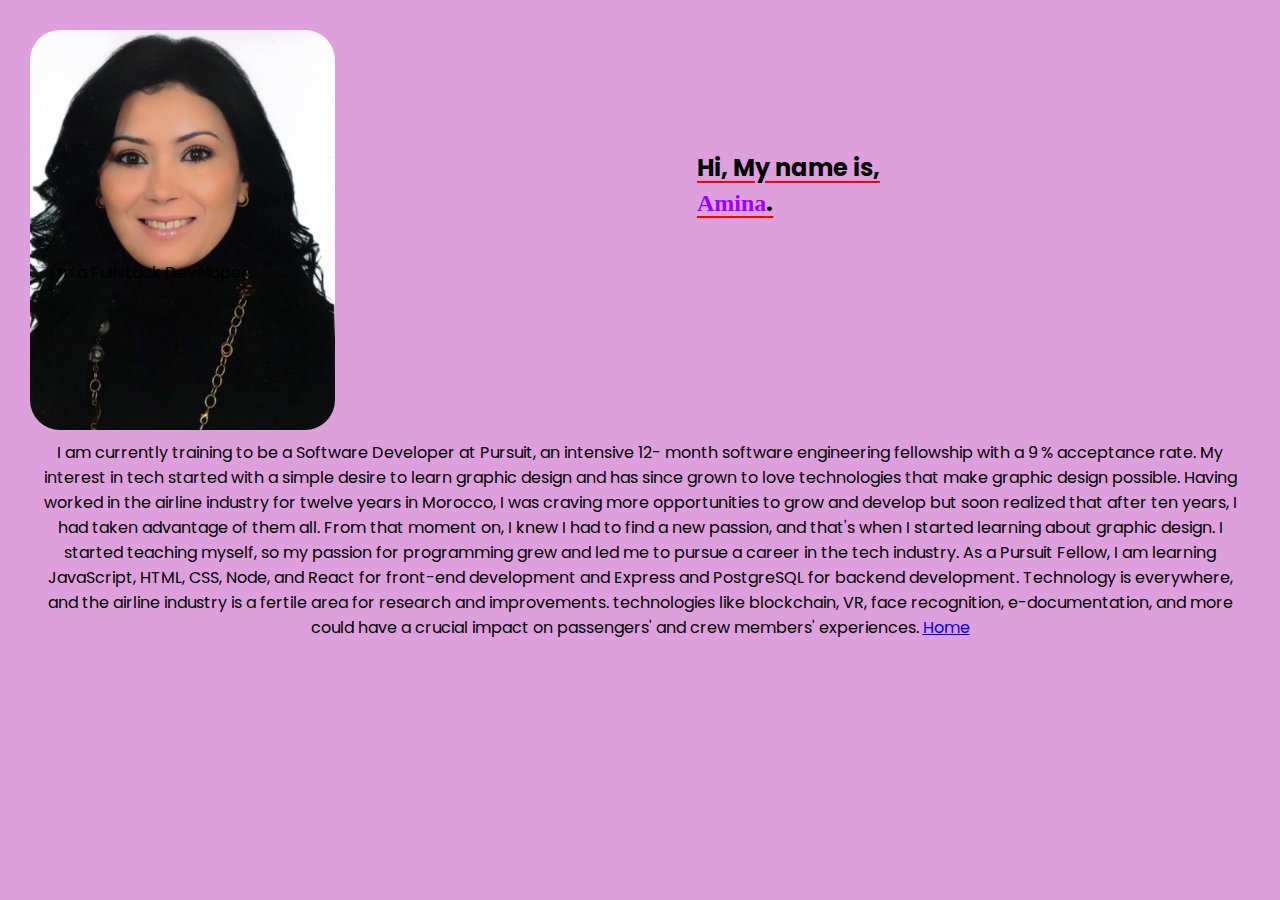
==== about.html @ 641d58e2 "unfinished" ====
<!DOCTYPE html>
<html lang="en">
<head>
    <meta charset="UTF-8">
    <meta http-equiv="X-UA-Compatible" content="IE=edge">
    <meta name="viewport" content="width=device-width, initial-scale=1.0">
    <link rel="stylesheet" href="./about.css">
    <title>About Me</title>
</head>
<body>
    <div class="about">
        

        <div class="hello">
            <img src="./assets/my-pic.png" alt="">
            <h2>Hi, My name is,<br/><span>Amina</span>.</h2>
            <p>I'm a Fullstack Developer.</p>
        </div>

        <p>I am currently training to be a Software Developer at Pursuit, an intensive 12- month software engineering fellowship with a 9 % acceptance rate. My interest in tech started with a simple desire to learn graphic design and has since grown to love technologies that make graphic design possible. 
            Having worked in the airline industry for twelve years in Morocco, I was craving more opportunities to grow and develop but soon realized that after ten years, I had taken advantage of them all. From that moment on, I knew I had to find a new passion, and that's when I started learning about graphic design. I started teaching myself, so my passion for programming grew and led me to pursue a career in the tech industry. 
            As a Pursuit Fellow, I am learning JavaScript, HTML, CSS, Node, and React for front-end development and Express and PostgreSQL for backend development.
            Technology is everywhere, and the airline industry is a fertile area for research and improvements. technologies like blockchain, VR, face recognition, e-documentation, and more could have a crucial impact on passengers' and crew members' experiences.
            <a href="./index.html">Home</a></p>

           

    </div>
</body>
</html>
---- about.css ----
@import url('https://fonts.googleapis.com/css2?family=Poppins:wght@200;300;400;500;600&display=swap');

* {
    box-sizing: border-box;
    margin: 0;
    font-family: "Poppins", sans-serif;
}

body {
    background-color: plum;
}

.about {
    display: grid;
    grid-template-rows: repeat(2, 1fr);
    margin: 20px;
    padding: 10px;
    
}

.about p {
    margin: 10px;
    text-align: center;
    font-size: 16px;
    
}

.hello img {
    /* grid-column: 2; */
    height: 400px;
    text-align: center;
    border-radius: 30px;
    box-shadow: rgba(rgb(20, 1, 1));
    position: relative;

}



.hello {
    display: flex;
}

h2 {
    position: absolute;
    right: 400px;
    top: 150px;
    text-decoration: underline red;
    text-underline-offset: 5px;

}

h2 span {
    font-family: "biblo";
    color: rgb(157, 0, 255);
}

.hello p {
    position: absolute;
    top: 250px;
    left: 40px;
}
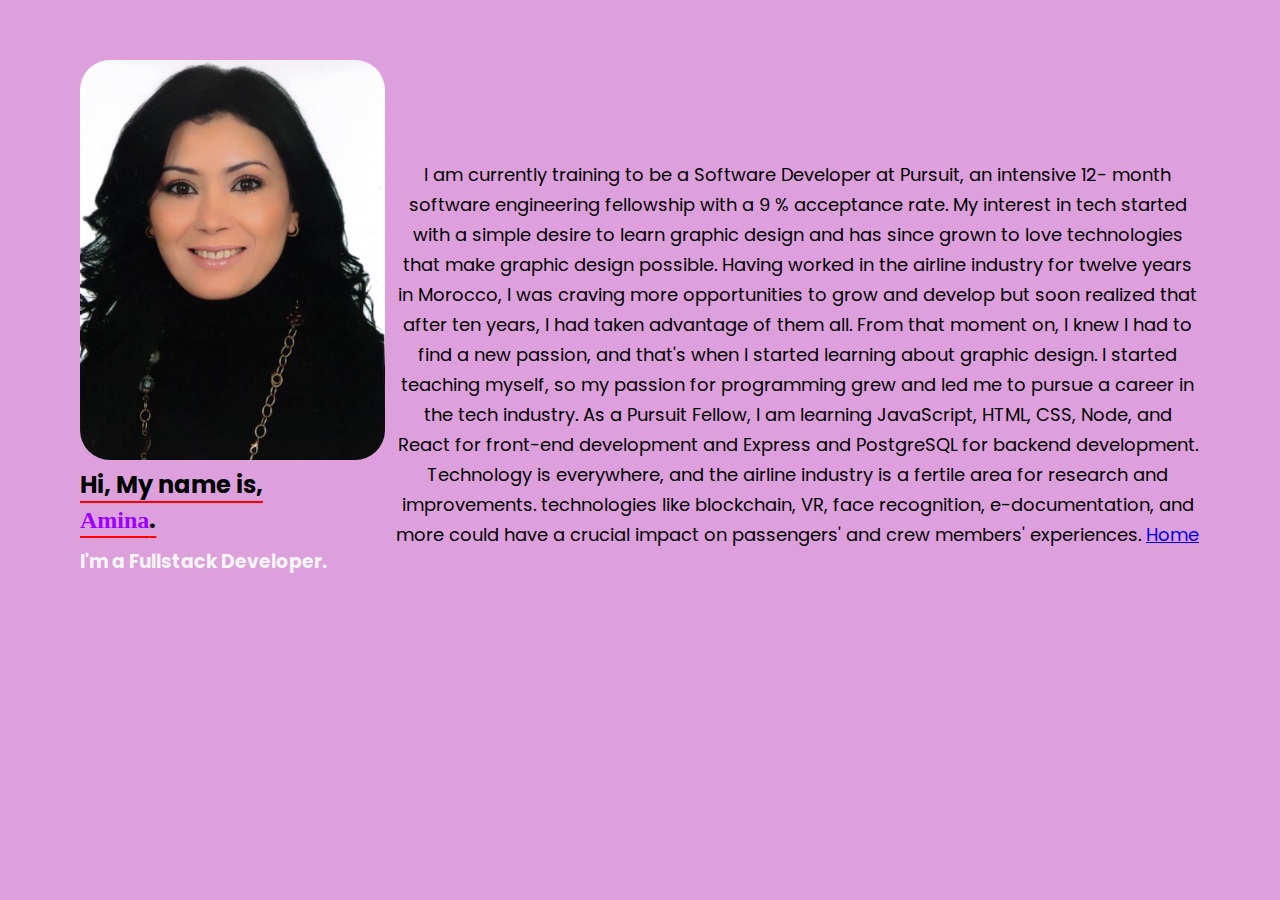
==== commit 0ecc2df3: "adding changes" ====
--- a/about.html
+++ b/about.html
@@ -14,14 +14,14 @@
         <div class="hello">
             <img src="./assets/my-pic.png" alt="">
             <h2>Hi, My name is,<br/><span>Amina</span>.</h2>
-            <p>I'm a Fullstack Developer.</p>
+            <h3>I'm a Fullstack Developer.</h3>
         </div>
 
         <p>I am currently training to be a Software Developer at Pursuit, an intensive 12- month software engineering fellowship with a 9 % acceptance rate. My interest in tech started with a simple desire to learn graphic design and has since grown to love technologies that make graphic design possible. 
             Having worked in the airline industry for twelve years in Morocco, I was craving more opportunities to grow and develop but soon realized that after ten years, I had taken advantage of them all. From that moment on, I knew I had to find a new passion, and that's when I started learning about graphic design. I started teaching myself, so my passion for programming grew and led me to pursue a career in the tech industry. 
             As a Pursuit Fellow, I am learning JavaScript, HTML, CSS, Node, and React for front-end development and Express and PostgreSQL for backend development.
             Technology is everywhere, and the airline industry is a fertile area for research and improvements. technologies like blockchain, VR, face recognition, e-documentation, and more could have a crucial impact on passengers' and crew members' experiences.
-            <a href="./index.html">Home</a></p>
+            <a href="./index.html">Home</a>
 
            
 
--- a/about.css
+++ b/about.css
@@ -8,45 +8,37 @@
 
 body {
     background-color: plum;
+    margin:50px;
 }
 
 .about {
-    display: grid;
-    grid-template-rows: repeat(2, 1fr);
+    display: flex;
+    flex-direction: columns;
     margin: 20px;
     padding: 10px;
     
 }
 
 .about p {
-    margin: 10px;
+    margin-top: 100px;
+    margin-left:10px;
     text-align: center;
-    font-size: 16px;
-    
+    font-size: 18px;
+    line-height: 30px;
+ 
 }
 
 .hello img {
-    /* grid-column: 2; */
     height: 400px;
     text-align: center;
     border-radius: 30px;
     box-shadow: rgba(rgb(20, 1, 1));
-    position: relative;
 
 }
 
-
-
-.hello {
-    display: flex;
-}
-
 h2 {
-    position: absolute;
-    right: 400px;
-    top: 150px;
     text-decoration: underline red;
-    text-underline-offset: 5px;
+    text-underline-offset: 8px;
 
 }
 
@@ -55,9 +47,9 @@
     color: rgb(157, 0, 255);
 }
 
-.hello p {
-    position: absolute;
-    top: 250px;
-    left: 40px;
+
+h3 {
+    color: whitesmoke;
+    margin-top: 10px;
 }
 
